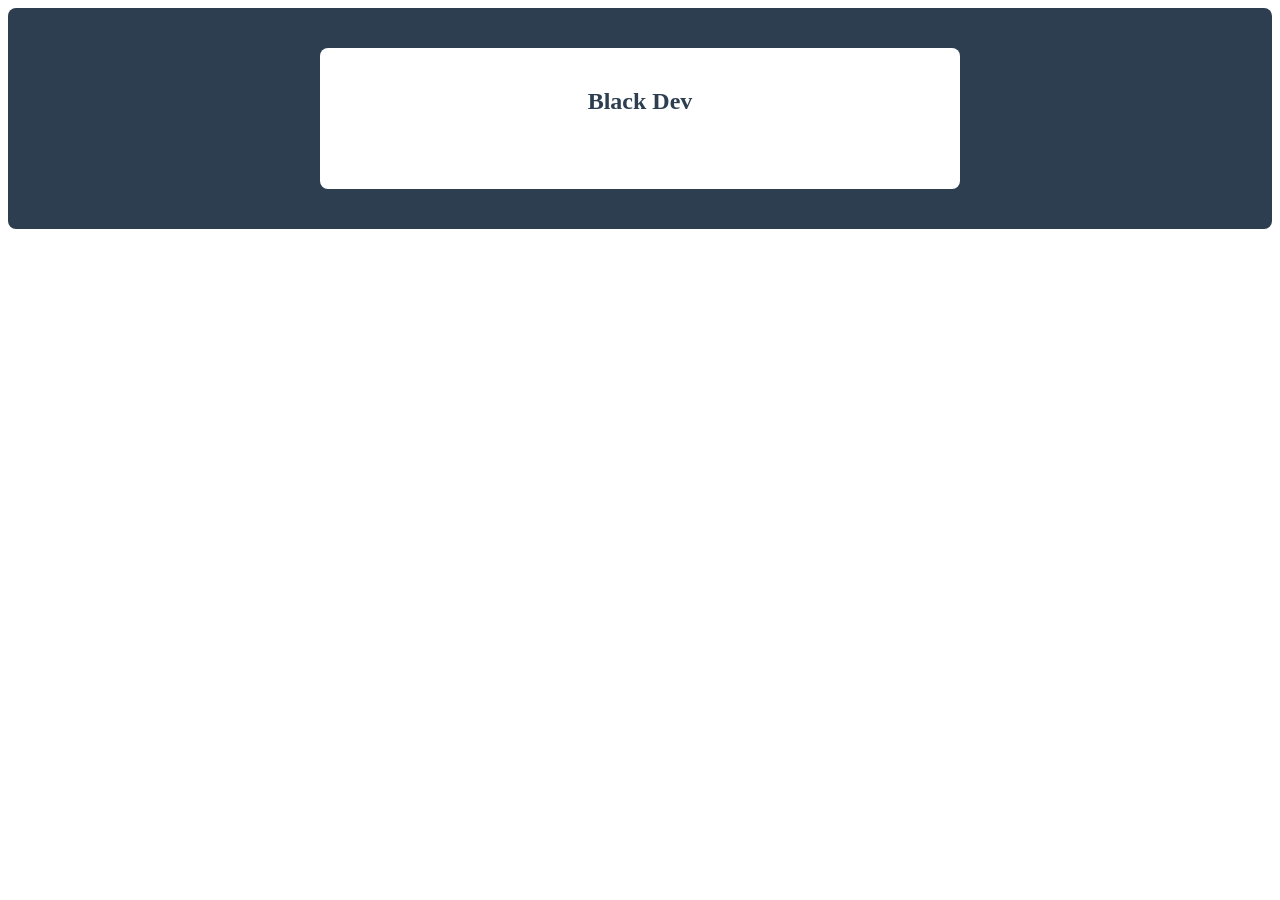
==== index.html @ e2d36beb "Index" ====
<!DOCTYPE html>
<html lang="pt-br">
<head>
    <meta charset="UTF-8">
    <meta name="viewport" content="width=device-width, initial-scale=1.0">
    <link rel="stylesheet" href="style.css">
    <title>I-am-goat</title>
</head>
<body>
    <header>
    <main>
    <h2>Black Dev</h2>
     <p>Bem vindo ao blog de Black dev</p>
    </main>
    </header>
     
</body>
</html>
---- style.css ----
/* 1. ESTILO GERAL DA TELA */
style
body {
    font-family: Arial, sans-serif; /* Tipo da letra */
    background-color: #f0f2f5;     /* Cor do fundo do site (Cinza claro) */
    color: #333333;                /* Cor padrão do texto (Cinza escuro) */
    padding: 20px;
}

/* 2. TOPO DO BLOG (HEADER) */
header {
    background-color: #2c3e50;     /* Cor de fundo do cabeçalho (Azul escuro) */
    color: white;                  /* Cor do texto do topo */
    text-align: center;            /* Alinhamento do texto (center, left, right) */
    padding: 20px;
    border-radius: 8px;            /* Curva nas pontas (tente 0px ou 20px) */
}

/* 3. CAIXA DO POST (MAIN) */
main {
    background-color: white;       /* Cor de fundo do post */
    max-width: 600px;              /* Largura do cartão */
    margin: 20px auto;             /* Centraliza a caixa no meio da tela */
    padding: 20px;
    border-radius: 8px;            /* Curva nas pontas */
}

/* 4. TÍTULO DO POST */
main h2 {
    color: #2c3e50;                /* Cor do título do post */
}
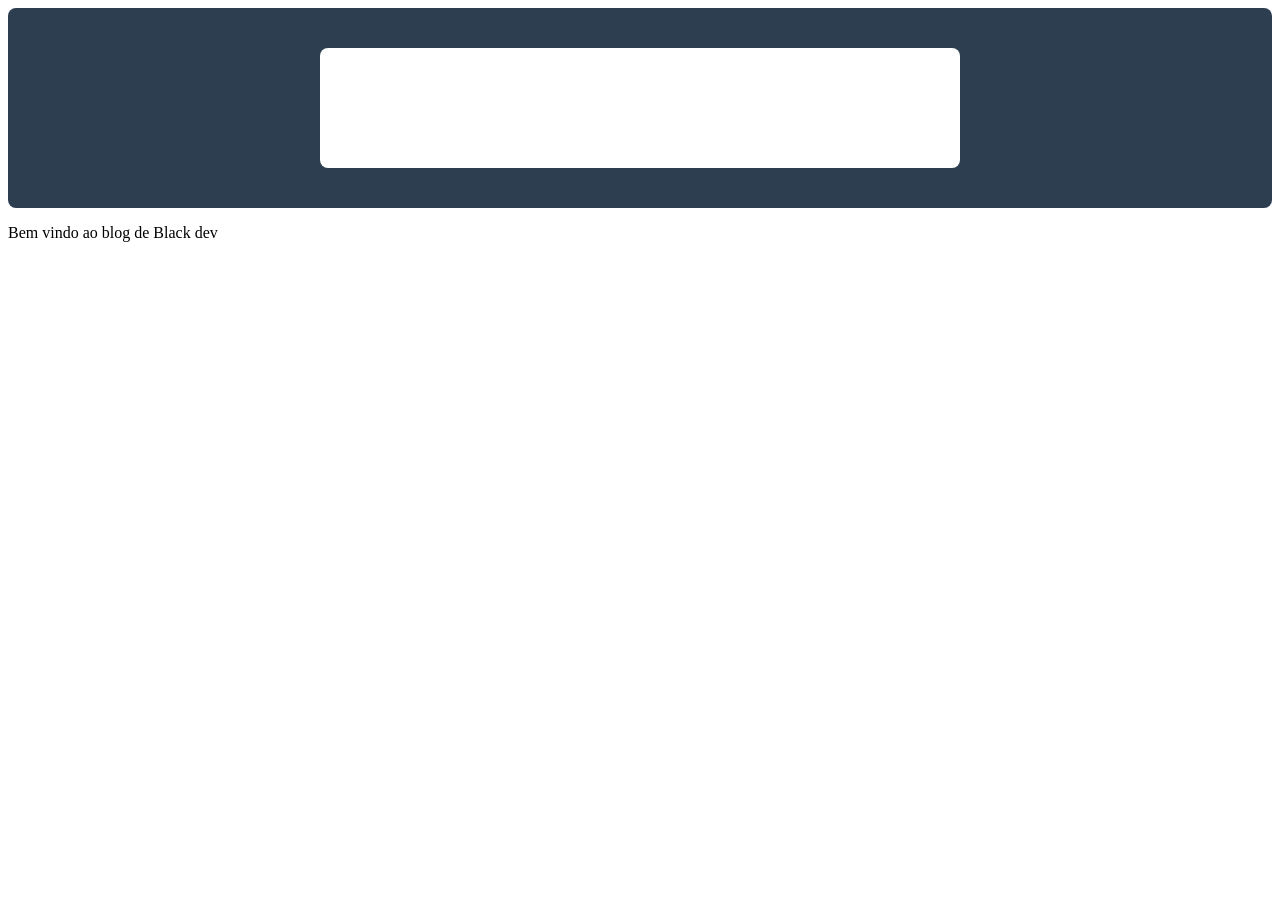
==== commit 4565f484: "CONFIRMADO" ====
--- a/index.html
+++ b/index.html
@@ -9,10 +9,10 @@
 <body>
     <header>
     <main>
-    <h2>Black Dev</h2>
-     <p>Bem vindo ao blog de Black dev</p>
+    <h1>Black Dev</h1>
+        
     </main>
     </header>
-     
+    <p>Bem vindo ao blog de Black dev</p>
 </body>
 </html>
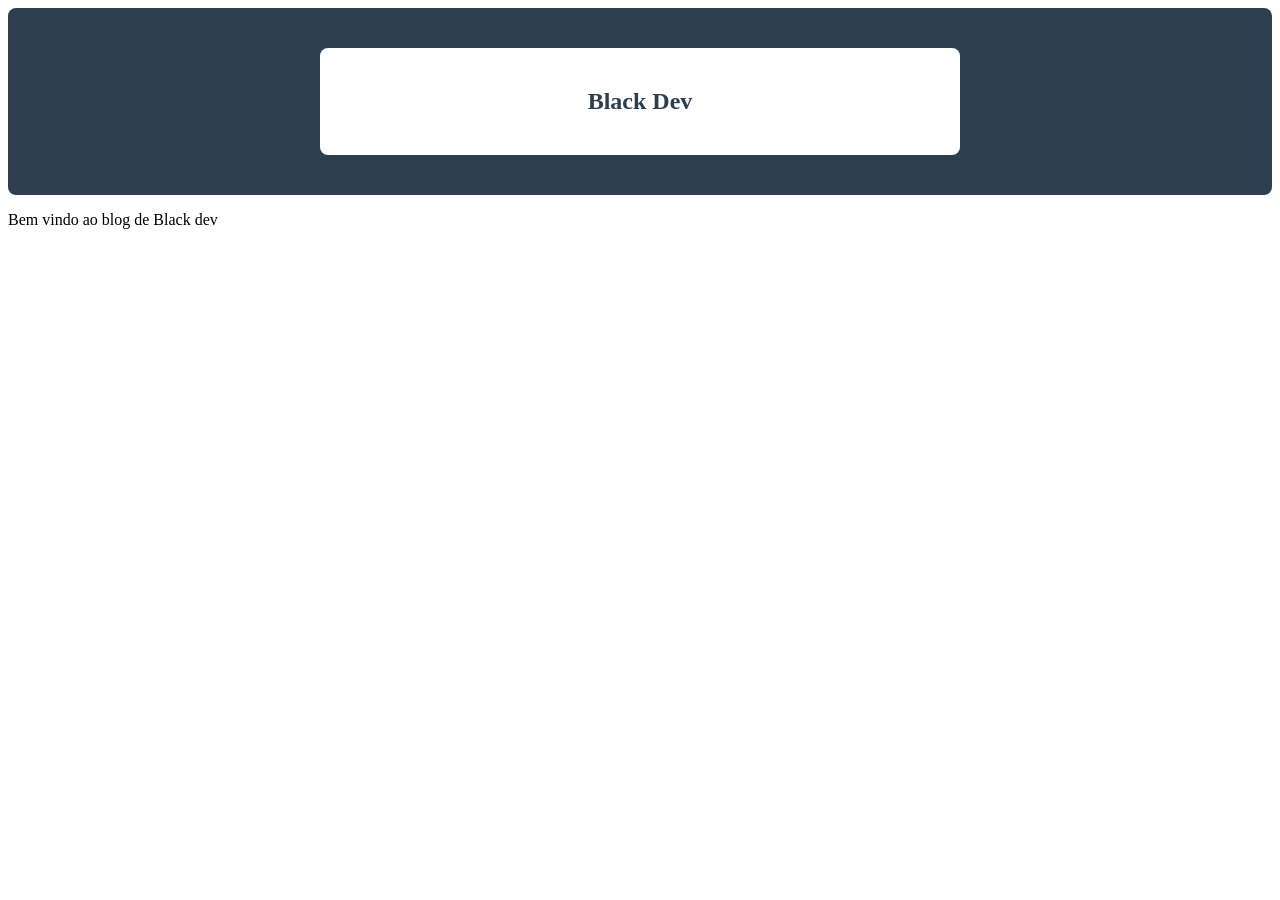
==== commit 6cece29f: "h2" ====
--- a/index.html
+++ b/index.html
@@ -9,8 +9,7 @@
 <body>
     <header>
     <main>
-    <h1>Black Dev</h1>
-        
+    <h2>Black Dev</h2> 
     </main>
     </header>
     <p>Bem vindo ao blog de Black dev</p>
